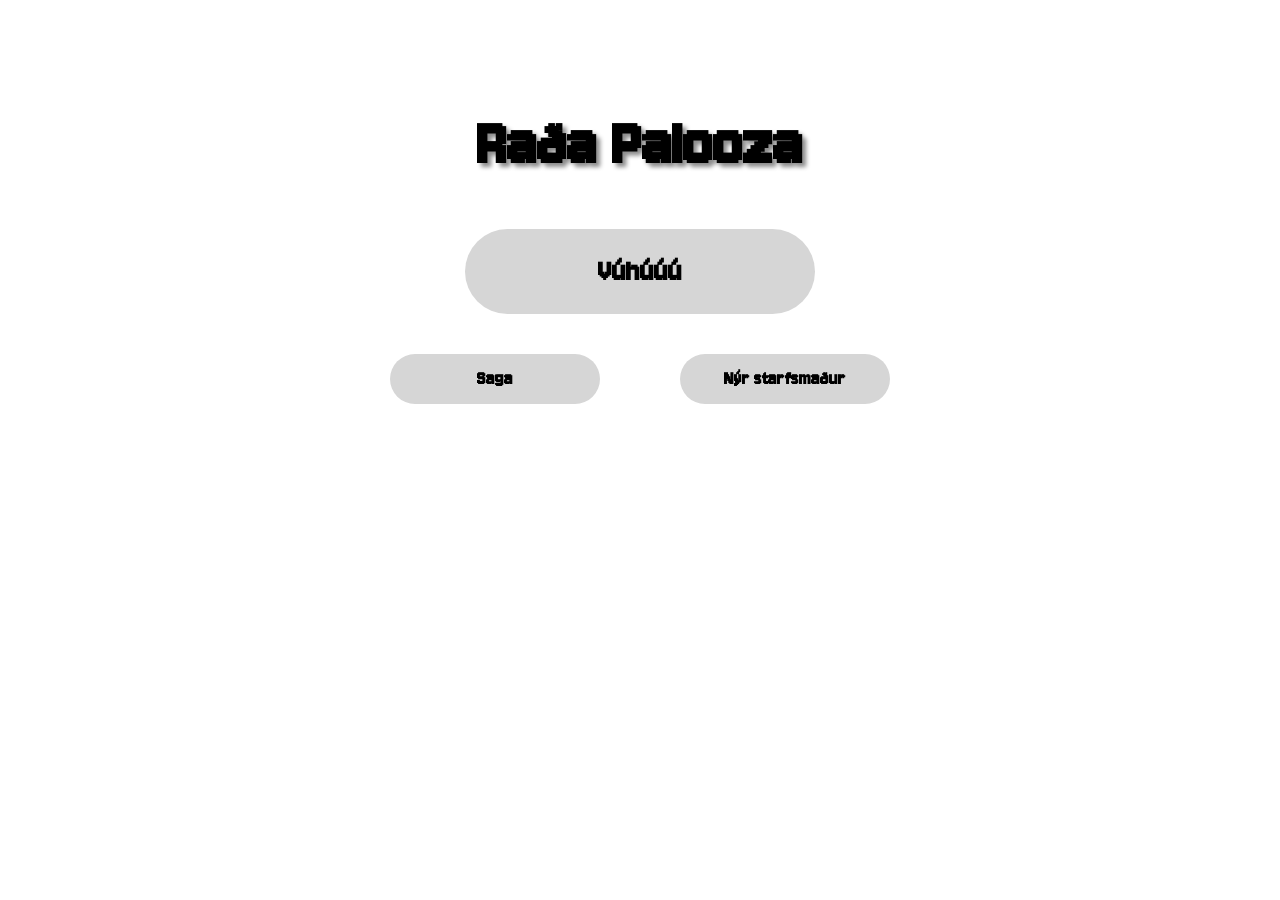
==== index.html @ 4c6690d3 "Heimasíða búin og sögu síða byrjuð í vinnslu" ====
<!DOCTYPE html>
<html lang="is">
<head>
    <meta charset="UTF-8">
    <meta name="viewport" content="width=device-width, initial-scale=1.0">
    <title>Raða Palooza</title>
    <link rel="stylesheet" href="style.css">
</head>

<body>

<main class="home-container">
    <h1>Raða Palooza</h1>

    <a href="sidur/rodun.html" class="main-button">Vúhúúú</a>
    <div class="small-buttons">
        <a href="sidur/saga.html" class="small-button">
            Saga
        </a>
        <a href="sidur/nyrstarfsmadur.html" class="small-button">
            Nýr starfsmaður
        </a>
        </div>

</main>

</body>
</html>
---- style.css ----
@font-face {
    font-family: "Jersey 10";
    src: url("fonts/Jersey10-Regular.ttf") format("truetype");
    font-weight: normal;
    font-style: normal;
}

* {
    box-sizing: border-box;
}

body {
    margin: 0;
    min-height: 100vh;
    background: white;
    font-family: "Jersey 10", sans-serif;

    display: flex;
    justify-content: center;
    align-items: flex-start;
}

button,
input {
    font-family: inherit;
}

button{
    border: none;
    background: #d6d6d6;
    border-radius: 40px;
    color: black;
    cursor: pointer;
    display: flex;
    justify-content: center;
    align-items: center;
}

.home-container {
    margin-top: 60px;
    width: 500px;

    display: flex;
    flex-direction: column;
    align-items: center;
}

button:hover{
    background: #bfbfbf;
}


h1 {
    font-size: 70px;
    text-shadow: 4px 4px 4px rgba(0,0,0,0.45);
    animation: heartbeat 2.5s ease-in-out infinite;
}

@keyframes heartbeat {
    0% {
        transform: scale(1);
    }

    20% {
        transform: scale(1.08);
    }

    35% {
        transform: scale(1);
    }

    50% {
        transform: scale(1.03);
    }

    70% {
        transform: scale(1);
    }

    100% {
        transform: scale(1);
    }
}

a {
    text-decoration: none;
    color: black;
}

.main-button {
    width: 350px;
    height: 85px;

    background: #d6d6d6;
    border-radius: 50px;

    display: flex;
    justify-content: center;
    align-items: center;

    font-size: 32px;
    font-weight: bold;

    margin-bottom: 40px;
}


.small-buttons {
    width: 100%;
    display: flex;
    justify-content: space-between;
}


.small-button {
    width: 210px;
    height: 50px;
    background: #d6d6d6;
    border-radius: 30px;
    display: flex;
    justify-content: center;
    align-items: center;
    font-size: 20px;
    font-weight: bold;
}


.main-button:hover,
.small-button:hover {
    background: #bfbfbf;
    cursor: pointer;
}

.history-container {
    min-height: 100vh;
    padding: 70px 80px 80px;
    display: flex;
    flex-direction: column;
    align-items: center;
}


.date {
    font-size: 65px;
    margin-bottom: 70px;
}


.entrances {
    width: 100%;

    display: grid;
    grid-template-columns: 1fr 1fr;
    row-gap: 45px;
}


.entrance {
    text-align: center;

    font-size: 32px;
    font-weight: bold;
}


.entrance span {
    display: block;
}


.entrance p {
    margin: 0;
}


.navigation {
    width: 700px;
    display: flex;
    justify-content: space-between;
    margin-bottom: 60px;
    margin-top: 60px;
}


.nav-button {
    width: 120px;
    height: 60px;
    font-size: 36px;
}


.date-button {
    width: 280px;
    height: 60px;
    font-size: 32px;
}

.date {
    font-size: 65px;
}
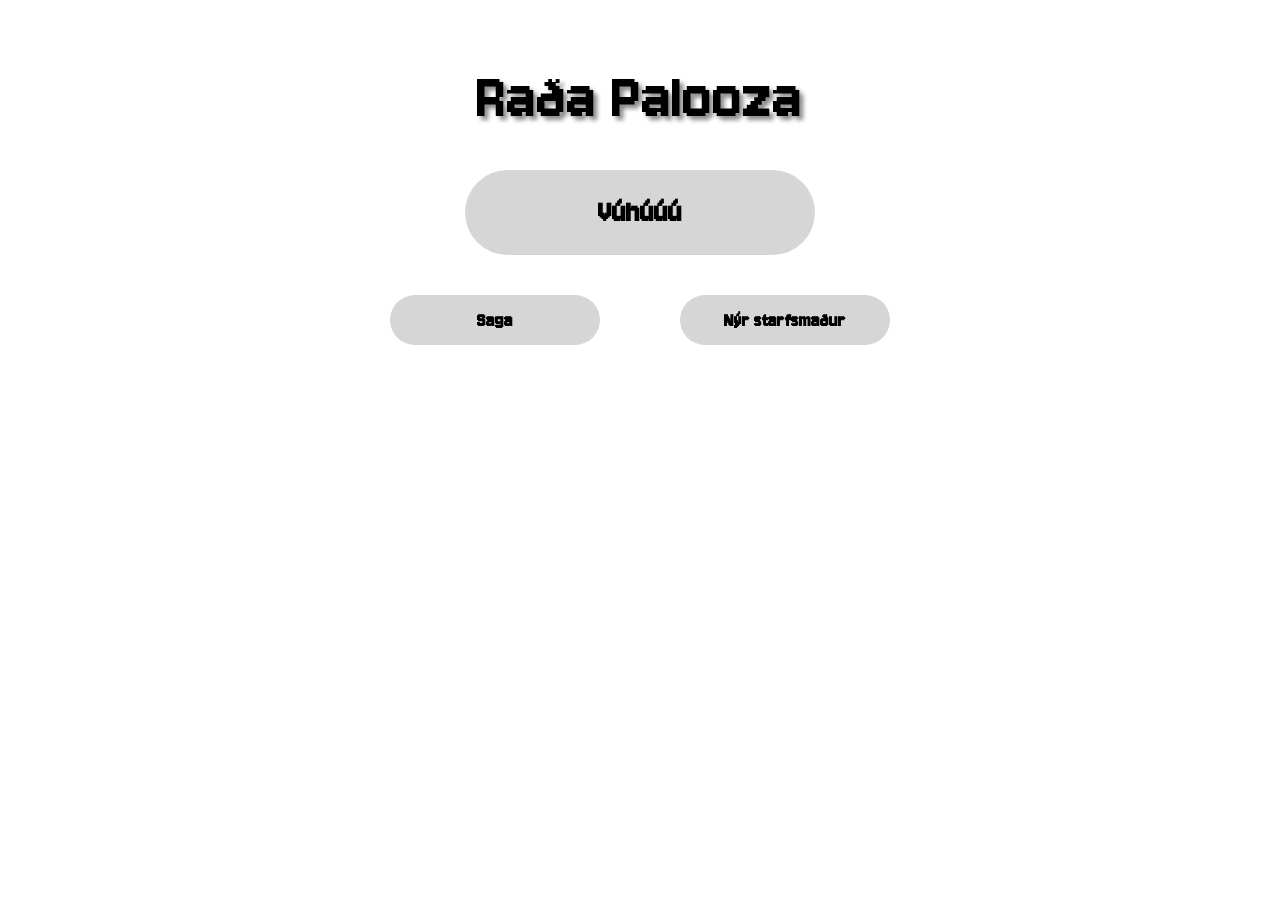
==== commit 9640d779: "Grunn virkni á sögu síðu búinn." ====
--- a/index.html
+++ b/index.html
@@ -10,7 +10,9 @@
 <body>
 
 <main class="home-container">
-    <h1>Raða Palooza</h1>
+    <a href="index.html" class="logo">
+        Raða Palooza
+    </a>
 
     <a href="sidur/rodun.html" class="main-button">Vúhúúú</a>
     <div class="small-buttons">
--- a/style.css
+++ b/style.css
@@ -25,16 +25,28 @@
     font-family: inherit;
 }
 
-button{
+button {
     border: none;
     background: #d6d6d6;
     border-radius: 40px;
     color: black;
     cursor: pointer;
-    display: flex;
-    justify-content: center;
-    align-items: center;
-}
+
+    display: flex;
+    justify-content: center;
+    align-items: center;
+}
+
+button:hover {
+    background: #bfbfbf;
+}
+
+a {
+    text-decoration: none;
+    color: black;
+}
+
+/* ---------- Home page ---------- */
 
 .home-container {
     margin-top: 60px;
@@ -45,14 +57,12 @@
     align-items: center;
 }
 
-button:hover{
-    background: #bfbfbf;
-}
-
-
-h1 {
+.logo {
+    display: block;
+
     font-size: 70px;
     text-shadow: 4px 4px 4px rgba(0,0,0,0.45);
+
     animation: heartbeat 2.5s ease-in-out infinite;
 }
 
@@ -82,11 +92,6 @@
     }
 }
 
-a {
-    text-decoration: none;
-    color: black;
-}
-
 .main-button {
     width: 350px;
     height: 85px;
@@ -101,29 +106,31 @@
     font-size: 32px;
     font-weight: bold;
 
+    margin-top: 35px;
     margin-bottom: 40px;
 }
-
 
 .small-buttons {
     width: 100%;
+
     display: flex;
     justify-content: space-between;
 }
-
 
 .small-button {
     width: 210px;
     height: 50px;
+
     background: #d6d6d6;
     border-radius: 30px;
-    display: flex;
-    justify-content: center;
-    align-items: center;
+
+    display: flex;
+    justify-content: center;
+    align-items: center;
+
     font-size: 20px;
     font-weight: bold;
 }
-
 
 .main-button:hover,
 .small-button:hover {
@@ -131,70 +138,203 @@
     cursor: pointer;
 }
 
+/* ---------- History page ---------- */
+
 .history-container {
     min-height: 100vh;
     padding: 70px 80px 80px;
-    display: flex;
-    flex-direction: column;
-    align-items: center;
-}
-
+
+    display: flex;
+    flex-direction: column;
+    align-items: center;
+}
 
 .date {
-    font-size: 65px;
-    margin-bottom: 70px;
-}
-
+    font-size: 50px;
+    margin-top: 30px;
+}
 
 .entrances {
-    width: 100%;
+    width: 700px;
 
     display: grid;
     grid-template-columns: 1fr 1fr;
     row-gap: 45px;
-}
-
+
+    margin-top: 50px;
+}
 
 .entrance {
     text-align: center;
-
-    font-size: 32px;
-    font-weight: bold;
-}
-
+    font-size: 25px;
+    font-weight: bold;
+
+    display: flex;
+    flex-direction: column;
+    align-items: center;
+}
 
 .entrance span {
     display: block;
 }
 
-
 .entrance p {
     margin: 0;
 }
 
-
 .navigation {
-    width: 700px;
-    display: flex;
-    justify-content: space-between;
+    display: flex;
+    justify-content: center;
+    align-items: center;
+    gap: 30px;
+
+    margin-top: 60px;
     margin-bottom: 60px;
-    margin-top: 60px;
-}
-
+}
 
 .nav-button {
-    width: 120px;
-    height: 60px;
-    font-size: 36px;
-}
-
+    width: 100px;
+    height: 50px;
+
+    font-size: 25px;
+    font-weight: bold;
+}
 
 .date-button {
     width: 280px;
-    height: 60px;
-    font-size: 32px;
-}
-
-.date {
-    font-size: 65px;
-}
+    height: 50px;
+
+    font-size: 25px;
+    font-weight: bold;
+}
+
+/* ---------- New worker page ---------- */
+
+.worker-form-container {
+    width: 800px;
+    min-height: 100vh;
+    padding-top: 80px;
+
+    display: flex;
+    flex-direction: column;
+    align-items: center;
+}
+
+.page-title {
+    font-size: 40px;
+    margin-bottom: 70px;
+}
+
+.worker-form {
+    width: 600px;
+
+    display: flex;
+    flex-direction: column;
+    align-items: flex-start;
+}
+
+.worker-form label {
+    font-size: 35px;
+    margin-bottom: 25px;
+}
+
+.worker-form input {
+    width: 100%;
+    height: 65px;
+
+    background: #e3e3e3;
+    border: 3px solid #c8c8c8;
+    border-radius: 15px;
+
+    font-size: 35px;
+    padding: 0 20px;
+    outline: none;
+
+    margin-bottom: 70px;
+
+    transition:
+            border-color 0.2s ease,
+            box-shadow 0.2s ease;
+}
+
+.worker-form input:focus {
+    border-color: #a0a0a0;
+    box-shadow: 0 0 10px rgba(0,0,0,0.15);
+}
+
+.button-row {
+    width: 100%;
+
+    display: flex;
+    justify-content: center;
+    gap: 30px;
+}
+
+.back-button,
+.save-button {
+    width: 150px;
+    height: 55px;
+
+    font-size: 30px;
+    font-weight: bold;
+}
+
+.back-button {
+    background: #d6d6d6;
+    border-radius: 40px;
+
+    display: flex;
+    justify-content: center;
+    align-items: center;
+}
+
+.back-button:hover {
+    background: #bfbfbf;
+}
+
+/* ---------- Ordering page ---------- */
+
+.ordering-container {
+    min-height: 100vh;
+    padding: 40px 80px 80px;
+
+    display: flex;
+    flex-direction: column;
+    align-items: center;
+}
+
+.entrance-button {
+    background: transparent;
+    border-radius: 0;
+
+    color: black;
+    font-size: 25px;
+    font-weight: bold;
+
+    width: 120px;
+    height: 35px;
+
+    margin-top: 5px;
+}
+
+.entrance-button:hover {
+    background: #eeeeee;
+}
+
+.ordering {
+    width: 700px;
+    margin-top: 60px;
+
+    display: flex;
+    flex-direction: column;
+    align-items: center;
+    gap: 25px;
+}
+
+.wide-action-button {
+    width: 300px;
+    height: 55px;
+
+    font-size: 28px;
+    font-weight: bold;
+}
